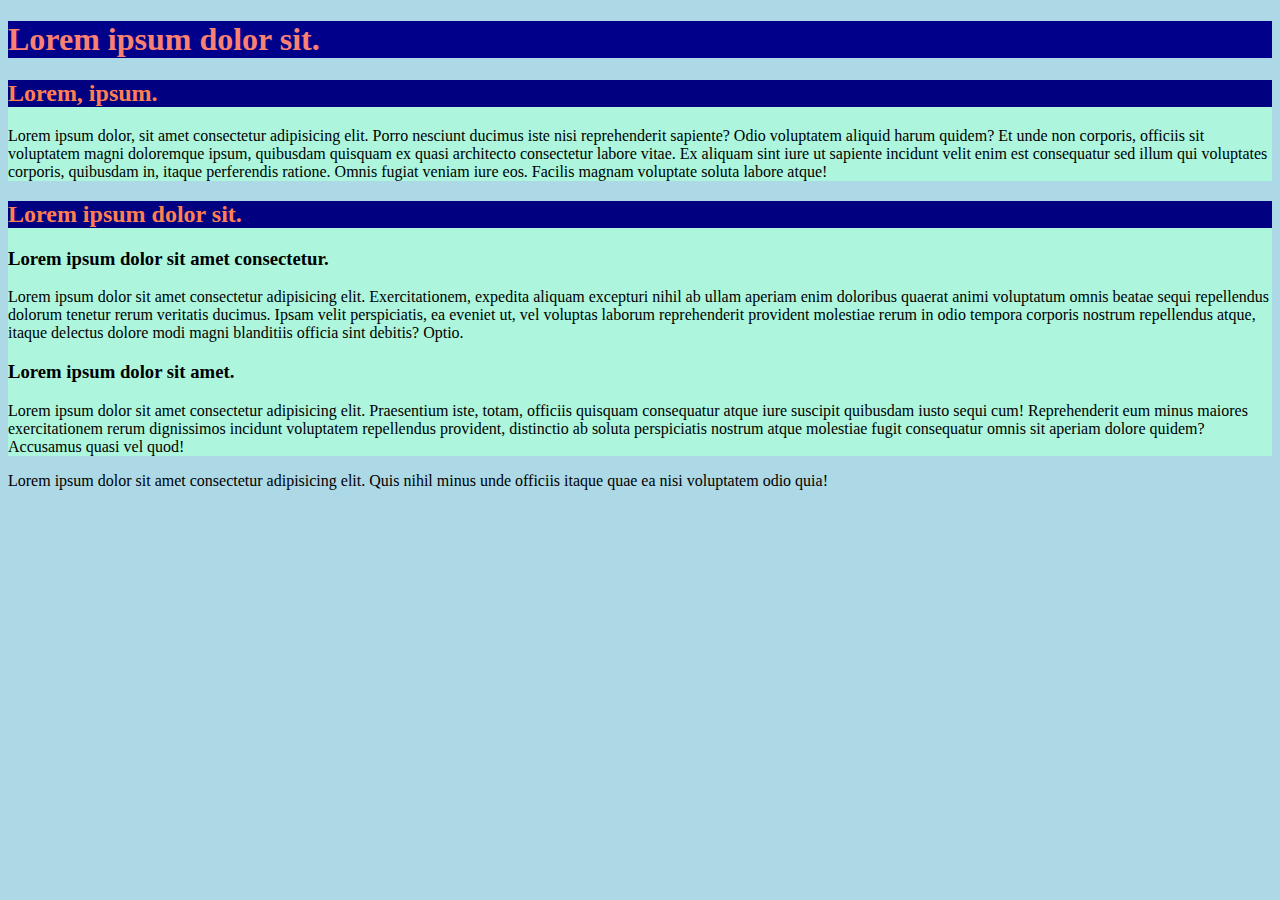
==== index.html @ 9a3a154d "File and repo repair" ====
<!DOCTYPE html>
<html lang="pl">

<head>
    <meta charset="UTF-8" />
    <meta name="viewport" content="width=device-width, initial-scale=1.0" />
    <title>WTF: Co ten frontend?</title>
    <link rel="stylesheet" href="style.css" />
</head>

<body>
    <main>
        <header>
            <h1>Lorem ipsum dolor sit.</h1>
        </header>
        <section>
            <h2>Lorem, ipsum.</h2>
            <p>
                Lorem ipsum dolor, sit amet consectetur adipisicing elit. Porro
                nesciunt ducimus iste nisi reprehenderit sapiente? Odio voluptatem
                aliquid harum quidem? Et unde non corporis, officiis sit voluptatem
                magni doloremque ipsum, quibusdam quisquam ex quasi architecto
                consectetur labore vitae. Ex aliquam sint iure ut sapiente incidunt
                velit enim est consequatur sed illum qui voluptates corporis,
                quibusdam in, itaque perferendis ratione. Omnis fugiat veniam iure
                eos. Facilis magnam voluptate soluta labore atque!
            </p>
        </section>
        <section>
            <h2>Lorem ipsum dolor sit.</h2>
            <article>
                <h3>Lorem ipsum dolor sit amet consectetur.</h3>
                <p>
                    Lorem ipsum dolor sit amet consectetur adipisicing elit.
                    Exercitationem, expedita aliquam excepturi nihil ab ullam aperiam
                    enim doloribus quaerat animi voluptatum omnis beatae sequi
                    repellendus dolorum tenetur rerum veritatis ducimus. Ipsam velit
                    perspiciatis, ea eveniet ut, vel voluptas laborum reprehenderit
                    provident molestiae rerum in odio tempora corporis nostrum
                    repellendus atque, itaque delectus dolore modi magni blanditiis
                    officia sint debitis? Optio.
                </p>
            </article>
            <article>
                <h3>Lorem ipsum dolor sit amet.</h3>
                <p>
                    Lorem ipsum dolor sit amet consectetur adipisicing elit. Praesentium
                    iste, totam, officiis quisquam consequatur atque iure suscipit
                    quibusdam iusto sequi cum! Reprehenderit eum minus maiores
                    exercitationem rerum dignissimos incidunt voluptatem repellendus
                    provident, distinctio ab soluta perspiciatis nostrum atque molestiae
                    fugit consequatur omnis sit aperiam dolore quidem? Accusamus quasi
                    vel quod!
                </p>
            </article>
        </section>
        <footer>
            <p>
                Lorem ipsum dolor sit amet consectetur adipisicing elit. Quis nihil
                minus unde officiis itaque quae ea nisi voluptatem odio quia!
            </p>
        </footer>
    </main>
</body>

</html>
---- style.css ----
body {
    background-color: lightblue;
  }
  h1 {
    color: salmon;
    background-color: darkblue;
  }
  
  h2 {
    color: coral;
    background-color: navy;
  }
  
  section {
    background-color: rgb(173, 246, 221);
  }
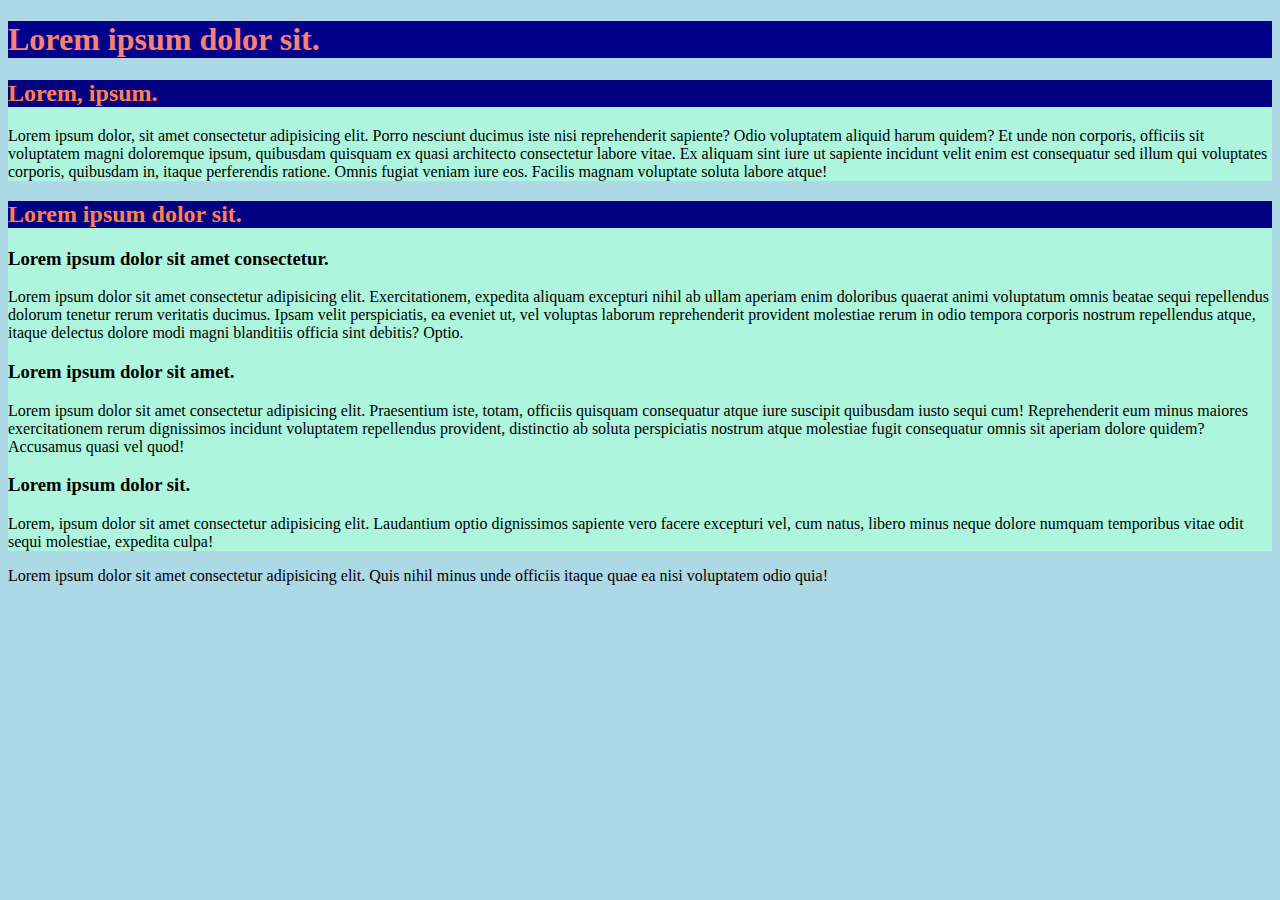
==== commit 6c1cc6ba: "added article about Lorem" ====
--- a/index.html
+++ b/index.html
@@ -53,6 +53,14 @@
                     vel quod!
                 </p>
             </article>
+            <article>
+                <h3>Lorem ipsum dolor sit.</h3>
+                <p>
+                    Lorem, ipsum dolor sit amet consectetur adipisicing elit. Laudantium optio dignissimos sapiente vero
+                    facere excepturi vel, cum natus, libero minus neque dolore numquam temporibus vitae odit sequi
+                    molestiae, expedita culpa!
+                </p>
+            </article>
         </section>
         <footer>
             <p>
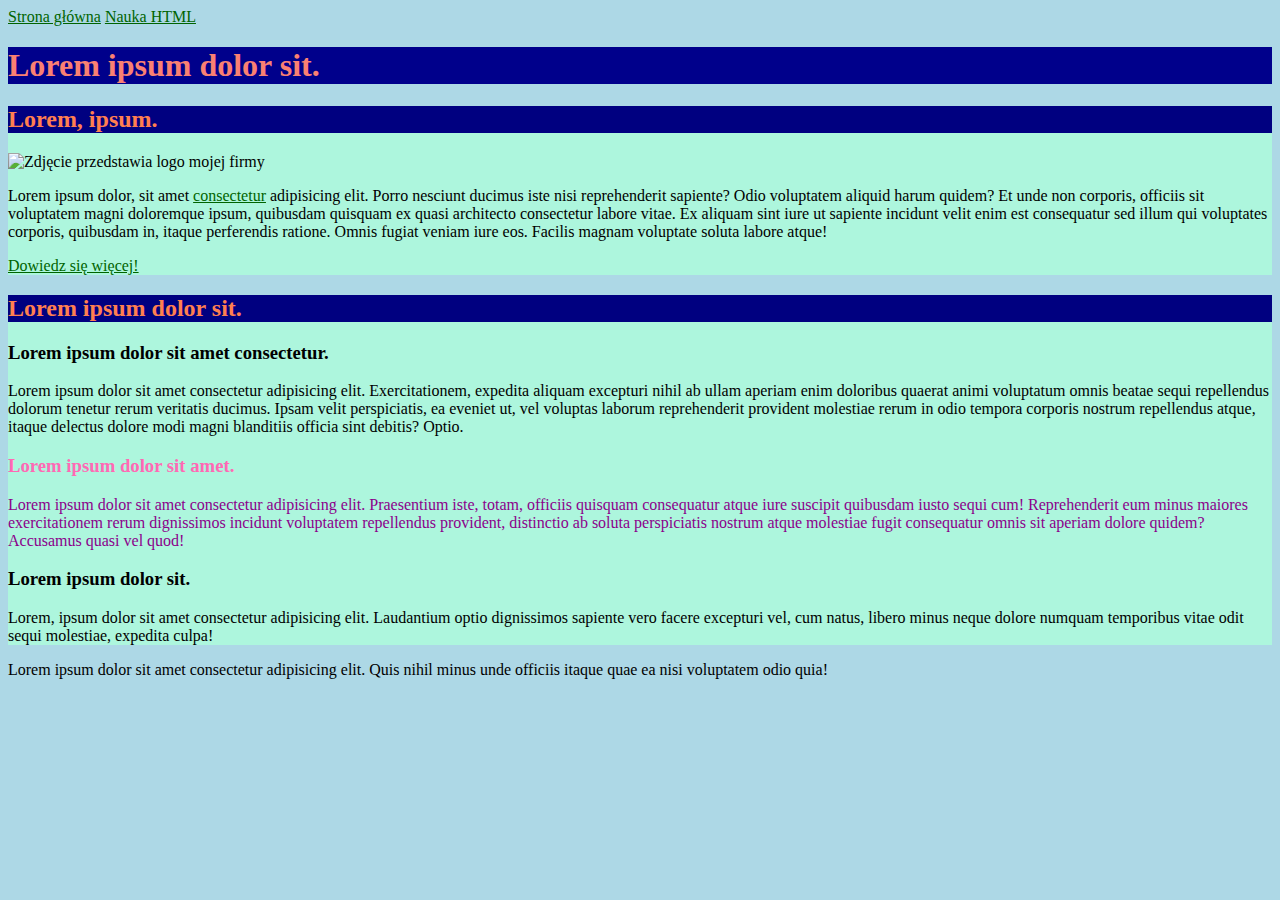
==== commit 5efd0017: "Learning CSS and JS" ====
--- a/index.html
+++ b/index.html
@@ -9,14 +9,22 @@
 </head>
 
 <body>
+    <header>
+        <nav>
+            <a href="index.html">Strona główna</a>
+            <a href="nauka-html.html">Nauka HTML</a>
+        </nav>
+    </header>
     <main>
         <header>
             <h1>Lorem ipsum dolor sit.</h1>
         </header>
         <section>
             <h2>Lorem, ipsum.</h2>
+            <img src="/homepage/5.png" alt="Zdjęcie przedstawia logo mojej firmy">
             <p>
-                Lorem ipsum dolor, sit amet consectetur adipisicing elit. Porro
+                Lorem ipsum dolor, sit amet <a href="https://abc-drewno.pl" target="_blank">consectetur</a> adipisicing
+                elit. Porro
                 nesciunt ducimus iste nisi reprehenderit sapiente? Odio voluptatem
                 aliquid harum quidem? Et unde non corporis, officiis sit voluptatem
                 magni doloremque ipsum, quibusdam quisquam ex quasi architecto
@@ -25,6 +33,7 @@
                 quibusdam in, itaque perferendis ratione. Omnis fugiat veniam iure
                 eos. Facilis magnam voluptate soluta labore atque!
             </p>
+            <p><a href="#info">Dowiedz się więcej!</a></p>
         </section>
         <section>
             <h2>Lorem ipsum dolor sit.</h2>
@@ -41,7 +50,7 @@
                     officia sint debitis? Optio.
                 </p>
             </article>
-            <article>
+            <article class="my-article">
                 <h3>Lorem ipsum dolor sit amet.</h3>
                 <p>
                     Lorem ipsum dolor sit amet consectetur adipisicing elit. Praesentium
@@ -53,7 +62,7 @@
                     vel quod!
                 </p>
             </article>
-            <article>
+            <article id="info">
                 <h3>Lorem ipsum dolor sit.</h3>
                 <p>
                     Lorem, ipsum dolor sit amet consectetur adipisicing elit. Laudantium optio dignissimos sapiente vero
@@ -62,13 +71,15 @@
                 </p>
             </article>
         </section>
-        <footer>
-            <p>
-                Lorem ipsum dolor sit amet consectetur adipisicing elit. Quis nihil
-                minus unde officiis itaque quae ea nisi voluptatem odio quia!
-            </p>
-        </footer>
     </main>
+    <footer>
+        <p>
+            Lorem ipsum dolor sit amet consectetur adipisicing elit. Quis nihil
+            minus unde officiis itaque quae ea nisi voluptatem odio quia!
+        </p>
+
+    </footer>
+    <script src="main.js"></script>
 </body>
 
 </html>--- a/style.css
+++ b/style.css
@@ -1,16 +1,27 @@
 body {
-    background-color: lightblue;
-  }
-  h1 {
-    color: salmon;
-    background-color: darkblue;
-  }
-  
-  h2 {
-    color: coral;
-    background-color: navy;
-  }
-  
-  section {
-    background-color: rgb(173, 246, 221);
-  }+	background-color: lightblue;
+}
+h1 {
+	color: salmon;
+	background-color: darkblue;
+}
+
+h2 {
+	color: coral;
+	background-color: navy;
+}
+
+section {
+	background-color: rgb(173, 246, 221);
+}
+a {
+	color: darkgreen;
+}
+
+.my-article {
+    color: hotpink;
+}
+
+.my-article p {
+    color: darkmagenta;
+}
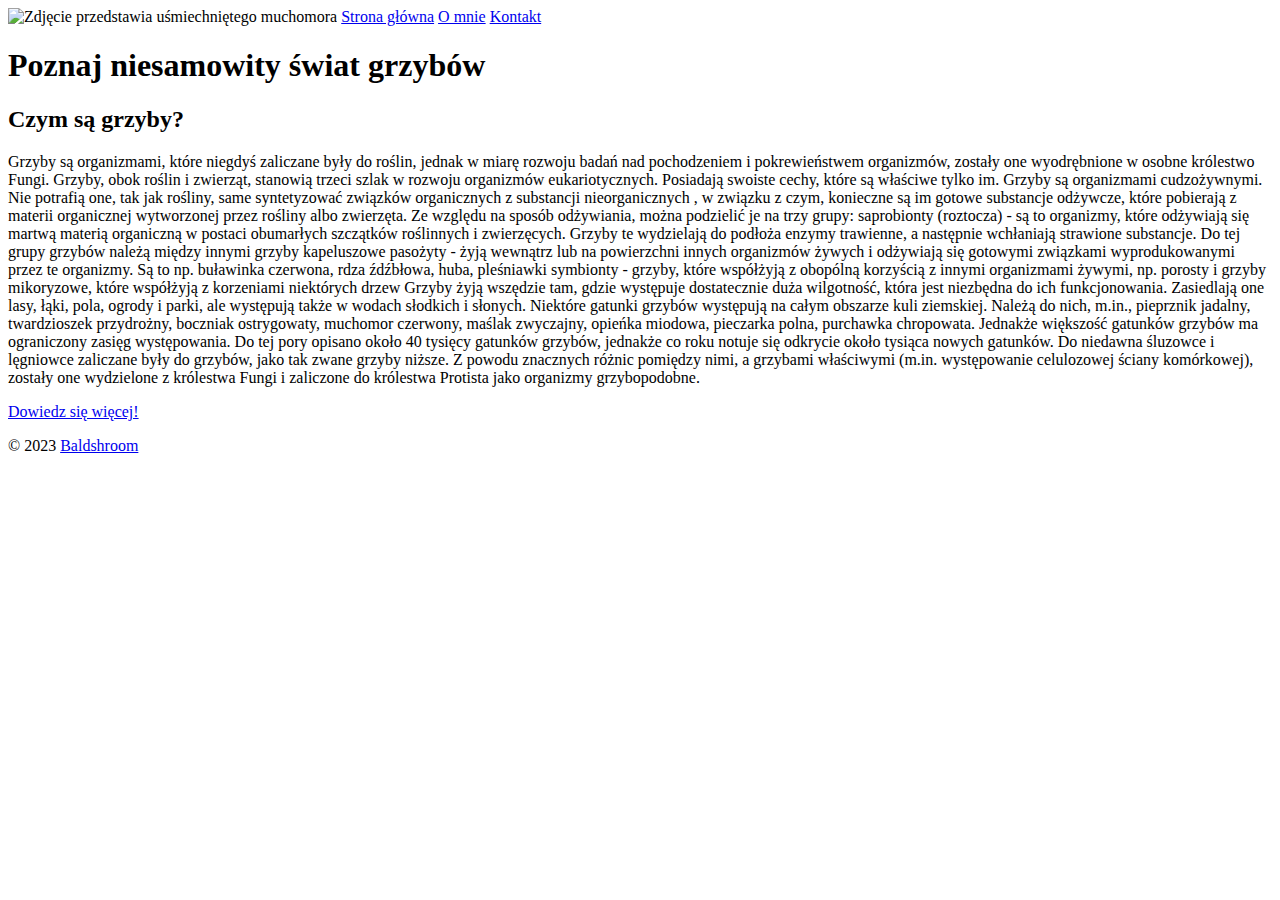
==== commit 1a2fe871: "Conent changes and havinh fun with HTML and CSS" ====
--- a/index.html
+++ b/index.html
@@ -5,79 +5,42 @@
     <meta charset="UTF-8" />
     <meta name="viewport" content="width=device-width, initial-scale=1.0" />
     <title>WTF: Co ten frontend?</title>
-    <link rel="stylesheet" href="style.css" />
+    <link rel="stylesheet" href="/homepage/style/style.css" />
 </head>
 
 <body>
-    <header>
+    <header class="nav">
         <nav>
-            <a href="index.html">Strona główna</a>
-            <a href="nauka-html.html">Nauka HTML</a>
+            <img src="/homepage/img/logo-mushroom.png" alt="Zdjęcie przedstawia uśmiechniętego muchomora" class="logo-nav"
+                href="index.html">
+            <a href="index.html" class="nav">Strona główna</a>
+            <a href="about.html" class="nav">O mnie</a>
+            <a href="contact.html" class="nav">Kontakt</a>
         </nav>
     </header>
     <main>
-        <header>
-            <h1>Lorem ipsum dolor sit.</h1>
+        <header class="hero">
+            <h1 class="crimson">Poznaj niesamowity świat grzybów</h1>
         </header>
         <section>
-            <h2>Lorem, ipsum.</h2>
-            <img src="/homepage/5.png" alt="Zdjęcie przedstawia logo mojej firmy">
+            <h2>Czym są grzyby?</h2>
             <p>
-                Lorem ipsum dolor, sit amet <a href="https://abc-drewno.pl" target="_blank">consectetur</a> adipisicing
-                elit. Porro
-                nesciunt ducimus iste nisi reprehenderit sapiente? Odio voluptatem
-                aliquid harum quidem? Et unde non corporis, officiis sit voluptatem
-                magni doloremque ipsum, quibusdam quisquam ex quasi architecto
-                consectetur labore vitae. Ex aliquam sint iure ut sapiente incidunt
-                velit enim est consequatur sed illum qui voluptates corporis,
-                quibusdam in, itaque perferendis ratione. Omnis fugiat veniam iure
-                eos. Facilis magnam voluptate soluta labore atque!
+                Grzyby są organizmami, które niegdyś zaliczane były do roślin, jednak w miarę rozwoju badań nad pochodzeniem i pokrewieństwem organizmów, zostały one wyodrębnione w osobne królestwo Fungi. Grzyby, obok roślin i zwierząt, stanowią trzeci szlak w rozwoju organizmów eukariotycznych. Posiadają swoiste cechy, które są właściwe tylko im.
+
+Grzyby są organizmami cudzożywnymi. Nie potrafią one, tak jak rośliny, same syntetyzować związków organicznych z substancji nieorganicznych , w związku z czym, konieczne są im gotowe substancje odżywcze, które pobierają z materii organicznej wytworzonej przez rośliny albo zwierzęta. Ze względu na sposób odżywiania, można podzielić je na trzy grupy:
+saprobionty (roztocza) - są to organizmy, które odżywiają się martwą materią organiczną w postaci obumarłych szczątków roślinnych i zwierzęcych. Grzyby te wydzielają do podłoża enzymy trawienne, a następnie wchłaniają strawione substancje. Do tej grupy grzybów należą między innymi grzyby kapeluszowe
+pasożyty - żyją wewnątrz lub na powierzchni innych organizmów żywych i odżywiają się gotowymi związkami wyprodukowanymi przez te organizmy. Są to np. buławinka czerwona, rdza źdźbłowa, huba, pleśniawki
+symbionty - grzyby, które współżyją z obopólną korzyścią z innymi organizmami żywymi, np. porosty i grzyby mikoryzowe, które współżyją z korzeniami niektórych drzew
+Grzyby żyją wszędzie tam, gdzie występuje dostatecznie duża wilgotność, która jest niezbędna do ich funkcjonowania. Zasiedlają one lasy, łąki, pola, ogrody i parki, ale występują także w wodach słodkich i słonych. Niektóre gatunki grzybów występują na całym obszarze kuli ziemskiej. Należą do nich, m.in., pieprznik jadalny, twardzioszek przydrożny, boczniak ostrygowaty, muchomor czerwony, maślak zwyczajny, opieńka miodowa, pieczarka polna, purchawka chropowata. Jednakże większość gatunków grzybów ma ograniczony zasięg występowania. Do tej pory opisano około 40 tysięcy gatunków grzybów, jednakże co roku notuje się odkrycie około tysiąca nowych gatunków.
+
+Do niedawna śluzowce i lęgniowce zaliczane były do grzybów, jako tak zwane grzyby niższe. Z powodu znacznych różnic pomiędzy nimi, a grzybami właściwymi (m.in. występowanie celulozowej ściany komórkowej), zostały one wydzielone z królestwa Fungi i zaliczone do królestwa Protista jako organizmy grzybopodobne.
             </p>
             <p><a href="#info">Dowiedz się więcej!</a></p>
         </section>
-        <section>
-            <h2>Lorem ipsum dolor sit.</h2>
-            <article>
-                <h3>Lorem ipsum dolor sit amet consectetur.</h3>
-                <p>
-                    Lorem ipsum dolor sit amet consectetur adipisicing elit.
-                    Exercitationem, expedita aliquam excepturi nihil ab ullam aperiam
-                    enim doloribus quaerat animi voluptatum omnis beatae sequi
-                    repellendus dolorum tenetur rerum veritatis ducimus. Ipsam velit
-                    perspiciatis, ea eveniet ut, vel voluptas laborum reprehenderit
-                    provident molestiae rerum in odio tempora corporis nostrum
-                    repellendus atque, itaque delectus dolore modi magni blanditiis
-                    officia sint debitis? Optio.
-                </p>
-            </article>
-            <article class="my-article">
-                <h3>Lorem ipsum dolor sit amet.</h3>
-                <p>
-                    Lorem ipsum dolor sit amet consectetur adipisicing elit. Praesentium
-                    iste, totam, officiis quisquam consequatur atque iure suscipit
-                    quibusdam iusto sequi cum! Reprehenderit eum minus maiores
-                    exercitationem rerum dignissimos incidunt voluptatem repellendus
-                    provident, distinctio ab soluta perspiciatis nostrum atque molestiae
-                    fugit consequatur omnis sit aperiam dolore quidem? Accusamus quasi
-                    vel quod!
-                </p>
-            </article>
-            <article id="info">
-                <h3>Lorem ipsum dolor sit.</h3>
-                <p>
-                    Lorem, ipsum dolor sit amet consectetur adipisicing elit. Laudantium optio dignissimos sapiente vero
-                    facere excepturi vel, cum natus, libero minus neque dolore numquam temporibus vitae odit sequi
-                    molestiae, expedita culpa!
-                </p>
-            </article>
-        </section>
+    
     </main>
-    <footer>
-        <p>
-            Lorem ipsum dolor sit amet consectetur adipisicing elit. Quis nihil
-            minus unde officiis itaque quae ea nisi voluptatem odio quia!
-        </p>
-
+    <footer class="footer">
+       <p class="footer-text">© 2023 <a href="mailto:o.pulczynski@gmail.com" class="footer-link">Baldshroom</a> </p>
     </footer>
     <script src="main.js"></script>
 </body>
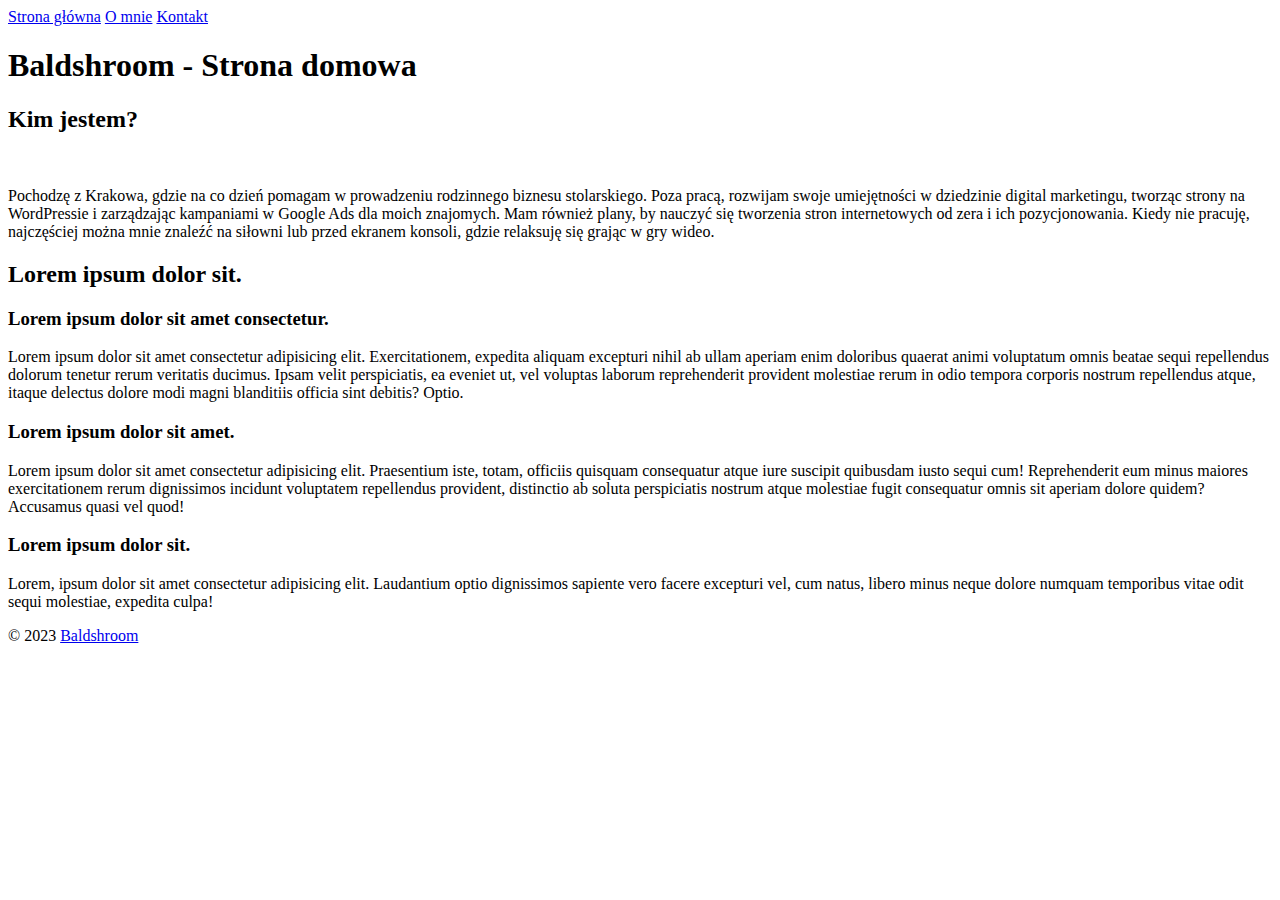
==== commit 9bcd4d4f: "Content changes, BEM, Styling and added normalize.css" ====
--- a/index.html
+++ b/index.html
@@ -4,45 +4,71 @@
 <head>
     <meta charset="UTF-8" />
     <meta name="viewport" content="width=device-width, initial-scale=1.0" />
-    <title>WTF: Co ten frontend?</title>
-    <link rel="stylesheet" href="/homepage/style/style.css" />
+    <title>Strona główna</title>
+    <link rel="stylesheet" type="text/css" href="/homepage/style/normalize.css">
+    <link rel="stylesheet" type="text/css" href="/homepage/style/style.css" />
 </head>
 
 <body>
-    <header class="nav">
-        <nav>
-            <img src="/homepage/img/logo-mushroom.png" alt="Zdjęcie przedstawia uśmiechniętego muchomora" class="logo-nav"
-                href="index.html">
-            <a href="index.html" class="nav">Strona główna</a>
-            <a href="about.html" class="nav">O mnie</a>
-            <a href="contact.html" class="nav">Kontakt</a>
+    <header class="header">
+        <nav class="navigation">
+            <a href="index.html" class="navigation__link">Strona główna</a>
+            <a href="about.html" class="navigation__link">O mnie</a>
+            <a href="contact.html" class="navigation__link">Kontakt</a>
         </nav>
     </header>
-    <main>
-        <header class="hero">
-            <h1 class="crimson">Poznaj niesamowity świat grzybów</h1>
+    <main class="main">
+        <header class="title__header">
+            <h1 class="title__text">Baldshroom - Strona domowa</h1>
         </header>
+        <section class="section">
+            <h2 class="section__header">Kim jestem?</h2>
+            <img src="" alt="">
+            <p>
+                Pochodzę z Krakowa, gdzie na co dzień pomagam w prowadzeniu rodzinnego biznesu stolarskiego. Poza pracą, rozwijam swoje umiejętności w dziedzinie digital marketingu, tworząc strony na WordPressie i zarządzając kampaniami w Google Ads dla moich znajomych. Mam również plany, by nauczyć się tworzenia stron internetowych od zera i ich pozycjonowania. Kiedy nie pracuję, najczęściej można mnie znaleźć na siłowni lub przed ekranem konsoli, gdzie relaksuję się grając w gry wideo.
+            </p>
+        </section>
         <section>
-            <h2>Czym są grzyby?</h2>
-            <p>
-                Grzyby są organizmami, które niegdyś zaliczane były do roślin, jednak w miarę rozwoju badań nad pochodzeniem i pokrewieństwem organizmów, zostały one wyodrębnione w osobne królestwo Fungi. Grzyby, obok roślin i zwierząt, stanowią trzeci szlak w rozwoju organizmów eukariotycznych. Posiadają swoiste cechy, które są właściwe tylko im.
-
-Grzyby są organizmami cudzożywnymi. Nie potrafią one, tak jak rośliny, same syntetyzować związków organicznych z substancji nieorganicznych , w związku z czym, konieczne są im gotowe substancje odżywcze, które pobierają z materii organicznej wytworzonej przez rośliny albo zwierzęta. Ze względu na sposób odżywiania, można podzielić je na trzy grupy:
-saprobionty (roztocza) - są to organizmy, które odżywiają się martwą materią organiczną w postaci obumarłych szczątków roślinnych i zwierzęcych. Grzyby te wydzielają do podłoża enzymy trawienne, a następnie wchłaniają strawione substancje. Do tej grupy grzybów należą między innymi grzyby kapeluszowe
-pasożyty - żyją wewnątrz lub na powierzchni innych organizmów żywych i odżywiają się gotowymi związkami wyprodukowanymi przez te organizmy. Są to np. buławinka czerwona, rdza źdźbłowa, huba, pleśniawki
-symbionty - grzyby, które współżyją z obopólną korzyścią z innymi organizmami żywymi, np. porosty i grzyby mikoryzowe, które współżyją z korzeniami niektórych drzew
-Grzyby żyją wszędzie tam, gdzie występuje dostatecznie duża wilgotność, która jest niezbędna do ich funkcjonowania. Zasiedlają one lasy, łąki, pola, ogrody i parki, ale występują także w wodach słodkich i słonych. Niektóre gatunki grzybów występują na całym obszarze kuli ziemskiej. Należą do nich, m.in., pieprznik jadalny, twardzioszek przydrożny, boczniak ostrygowaty, muchomor czerwony, maślak zwyczajny, opieńka miodowa, pieczarka polna, purchawka chropowata. Jednakże większość gatunków grzybów ma ograniczony zasięg występowania. Do tej pory opisano około 40 tysięcy gatunków grzybów, jednakże co roku notuje się odkrycie około tysiąca nowych gatunków.
-
-Do niedawna śluzowce i lęgniowce zaliczane były do grzybów, jako tak zwane grzyby niższe. Z powodu znacznych różnic pomiędzy nimi, a grzybami właściwymi (m.in. występowanie celulozowej ściany komórkowej), zostały one wydzielone z królestwa Fungi i zaliczone do królestwa Protista jako organizmy grzybopodobne.
-            </p>
-            <p><a href="#info">Dowiedz się więcej!</a></p>
+            <h2>Lorem ipsum dolor sit.</h2>
+            <article>
+                <h3>Lorem ipsum dolor sit amet consectetur.</h3>
+                <p>
+                    Lorem ipsum dolor sit amet consectetur adipisicing elit.
+                    Exercitationem, expedita aliquam excepturi nihil ab ullam aperiam
+                    enim doloribus quaerat animi voluptatum omnis beatae sequi
+                    repellendus dolorum tenetur rerum veritatis ducimus. Ipsam velit
+                    perspiciatis, ea eveniet ut, vel voluptas laborum reprehenderit
+                    provident molestiae rerum in odio tempora corporis nostrum
+                    repellendus atque, itaque delectus dolore modi magni blanditiis
+                    officia sint debitis? Optio.
+                </p>
+            </article>
+            <article class="my-article">
+                <h3>Lorem ipsum dolor sit amet.</h3>
+                <p>
+                    Lorem ipsum dolor sit amet consectetur adipisicing elit. Praesentium
+                    iste, totam, officiis quisquam consequatur atque iure suscipit
+                    quibusdam iusto sequi cum! Reprehenderit eum minus maiores
+                    exercitationem rerum dignissimos incidunt voluptatem repellendus
+                    provident, distinctio ab soluta perspiciatis nostrum atque molestiae
+                    fugit consequatur omnis sit aperiam dolore quidem? Accusamus quasi
+                    vel quod!
+                </p>
+            </article>
+            <article id="info">
+                <h3>Lorem ipsum dolor sit.</h3>
+                <p>
+                    Lorem, ipsum dolor sit amet consectetur adipisicing elit. Laudantium optio dignissimos sapiente vero
+                    facere excepturi vel, cum natus, libero minus neque dolore numquam temporibus vitae odit sequi
+                    molestiae, expedita culpa!
+                </p>
+            </article>
         </section>
-    
     </main>
     <footer class="footer">
-       <p class="footer-text">© 2023 <a href="mailto:o.pulczynski@gmail.com" class="footer-link">Baldshroom</a> </p>
+        <p class="footer-text">© 2023 <a href="mailto:o.pulczynski@gmail.com" class="footer-link">Baldshroom</a> </p>
     </footer>
-    <script src="main.js"></script>
+    <script defer src="/homepage/script/main.js"></script>
 </body>
 
 </html>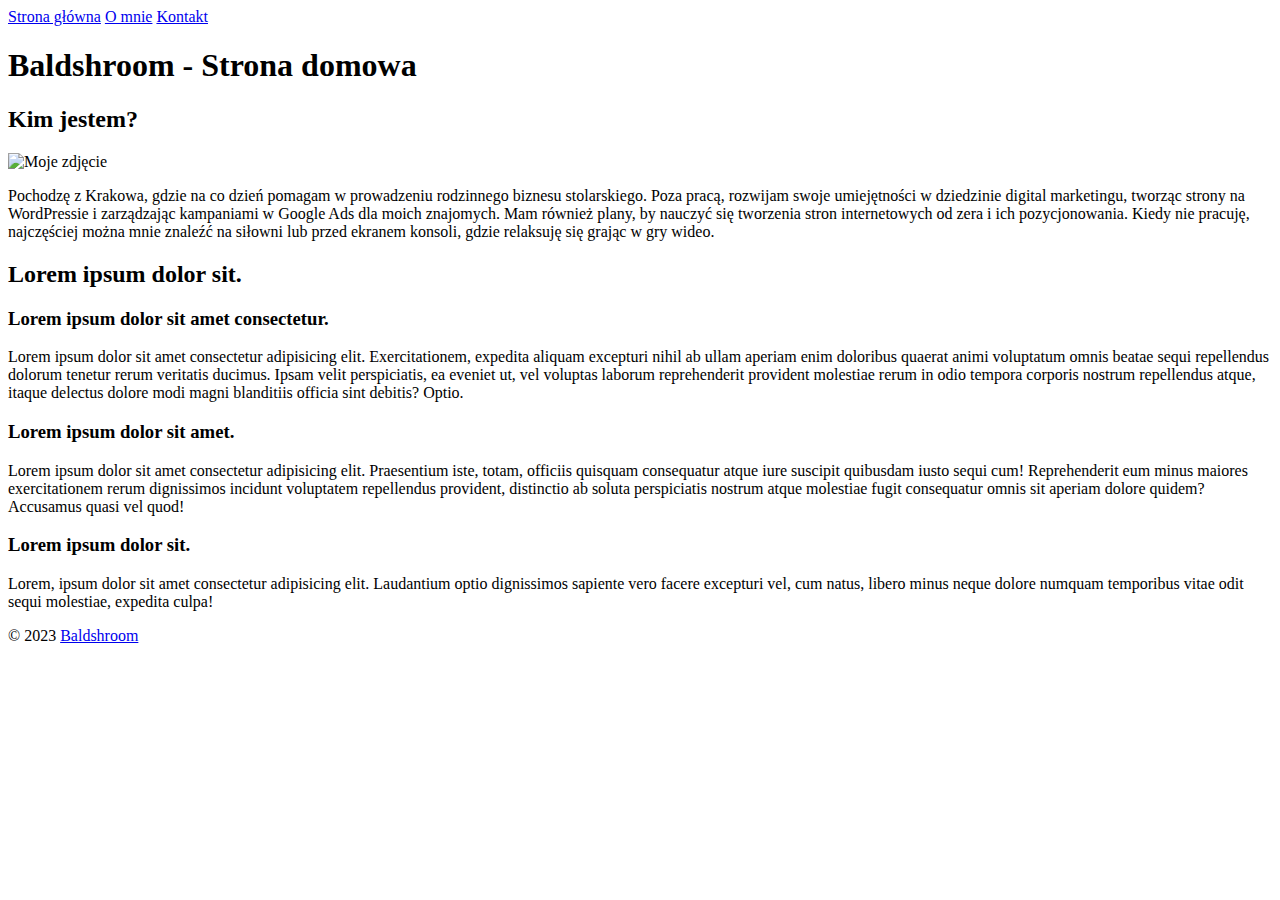
==== commit bdc92e92: "Styling and flex" ====
--- a/index.html
+++ b/index.html
@@ -21,12 +21,14 @@
         <header class="title__header">
             <h1 class="title__text">Baldshroom - Strona domowa</h1>
         </header>
-        <section class="section">
-            <h2 class="section__header">Kim jestem?</h2>
-            <img src="" alt="">
-            <p>
+        <section class="section__about">
+            <h2 class="section__about--header">Kim jestem?</h2>
+           <div class="section__about--content">
+            <img src="/homepage/img/o-mnie.jpeg" alt="Moje zdjęcie" class="section__about--image">
+            <p class="section__about--text">
                 Pochodzę z Krakowa, gdzie na co dzień pomagam w prowadzeniu rodzinnego biznesu stolarskiego. Poza pracą, rozwijam swoje umiejętności w dziedzinie digital marketingu, tworząc strony na WordPressie i zarządzając kampaniami w Google Ads dla moich znajomych. Mam również plany, by nauczyć się tworzenia stron internetowych od zera i ich pozycjonowania. Kiedy nie pracuję, najczęściej można mnie znaleźć na siłowni lub przed ekranem konsoli, gdzie relaksuję się grając w gry wideo.
             </p>
+        </div>
         </section>
         <section>
             <h2>Lorem ipsum dolor sit.</h2>
